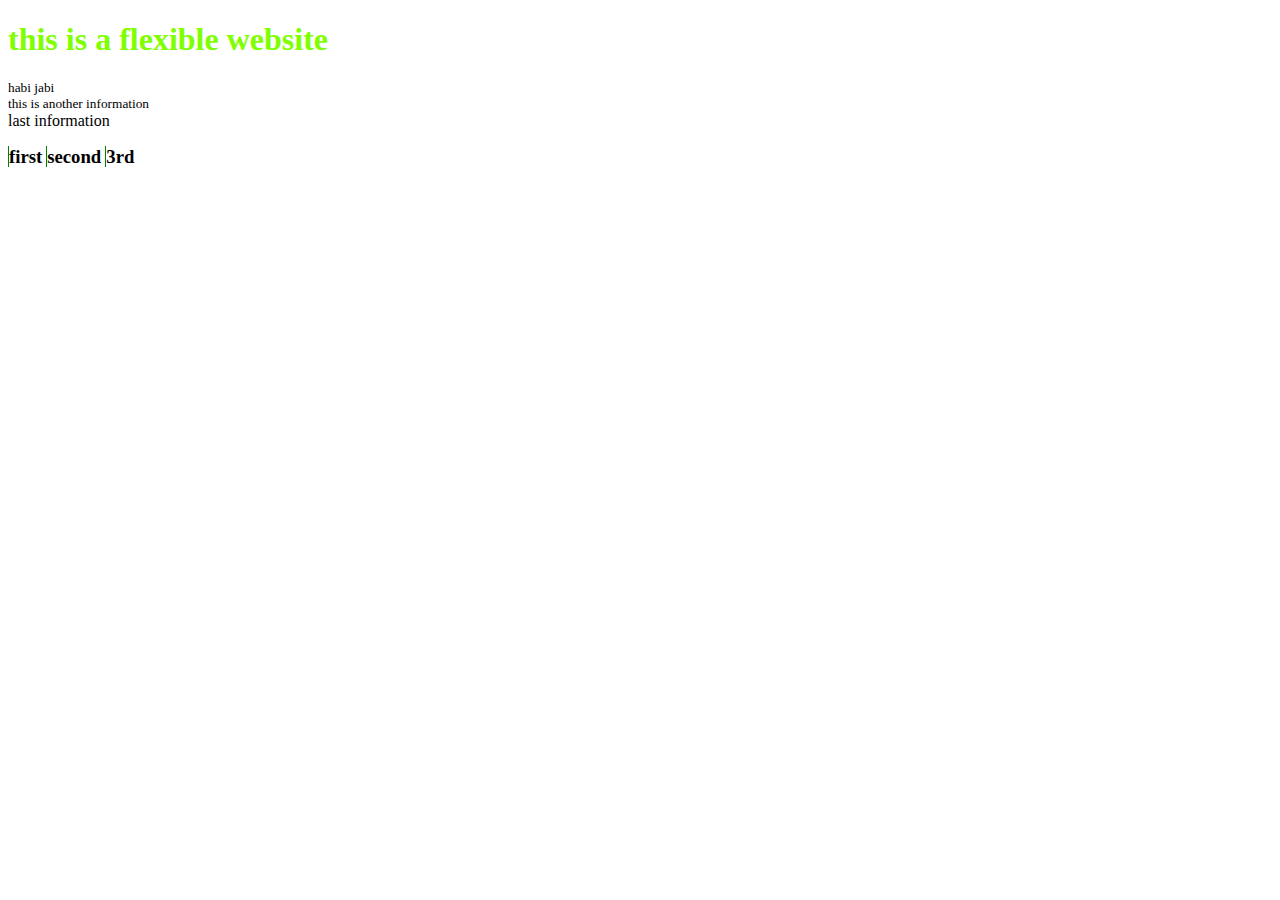
==== pretty css/flexible.html @ 3feb1db9 "my git commit" ====
<!DOCTYPE html>
<html lang="en">
<head>
    <meta charset="UTF-8">
    <meta http-equiv="X-UA-Compatible" content="IE=edge">
    <meta name="viewport" content="width=device-width, initial-scale=1.0">
    <title>Document</title>
    <link rel="stylesheet" href="style.css">
</head>
<body>
    <h1>this is a flexible website</h1>
    <p><small>habi jabi</small> <small>this is another information</small>last information<small></small></p>
    <h3>first</h3>
    <h3>second</h3>
    <h3>3rd</h3>
</body>
</html>
---- pretty css/style.css ----
h1{
    color: chartreuse;
}
small{
    display: block;
}
h3{
    display: inline;
    border-left: 1px solid green;
}
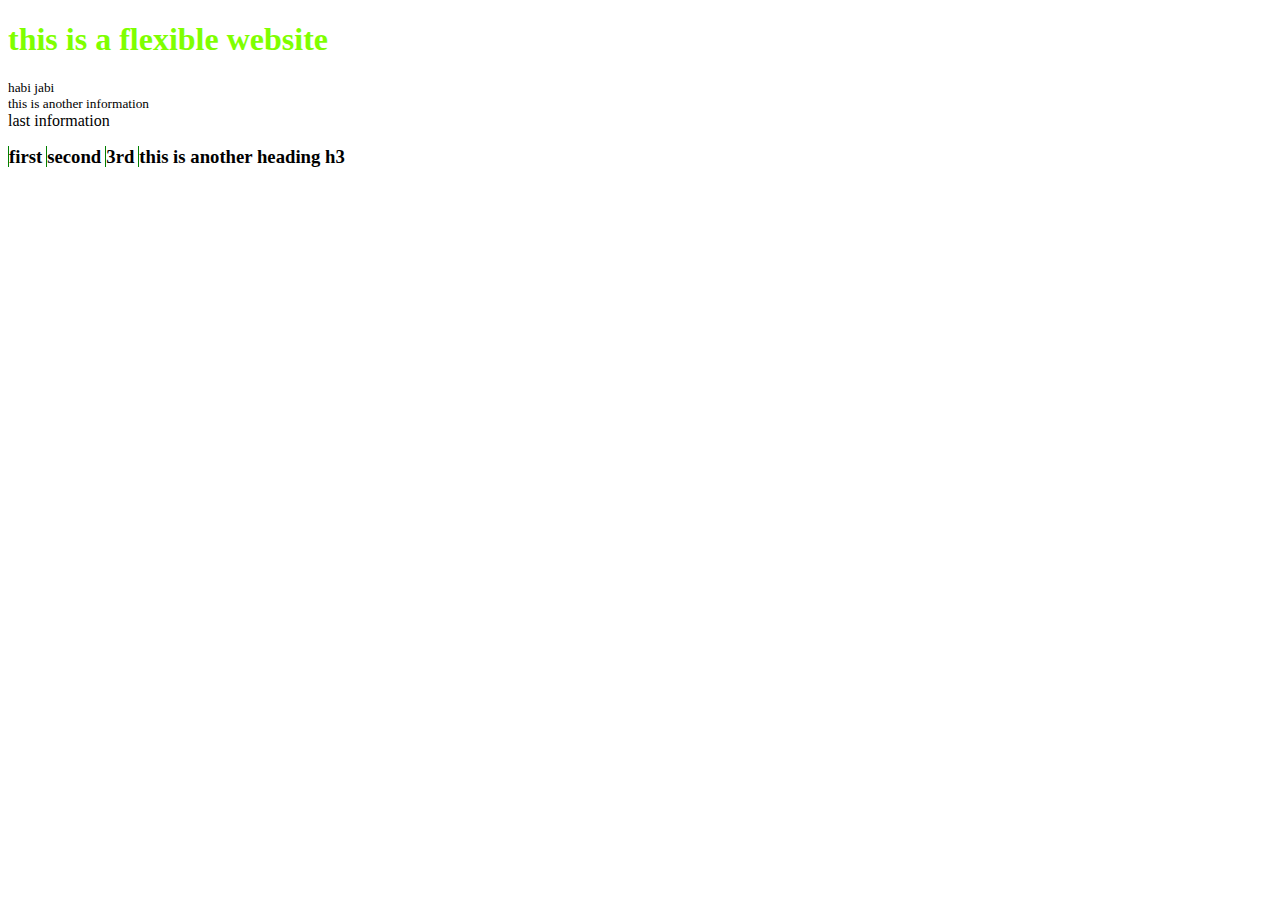
==== commit c4cc0e28: "heading has been added" ====
--- a/pretty css/flexible.html
+++ b/pretty css/flexible.html
@@ -13,5 +13,6 @@
     <h3>first</h3>
     <h3>second</h3>
     <h3>3rd</h3>
+    <h3>this is another heading h3</h3>
 </body>
 </html>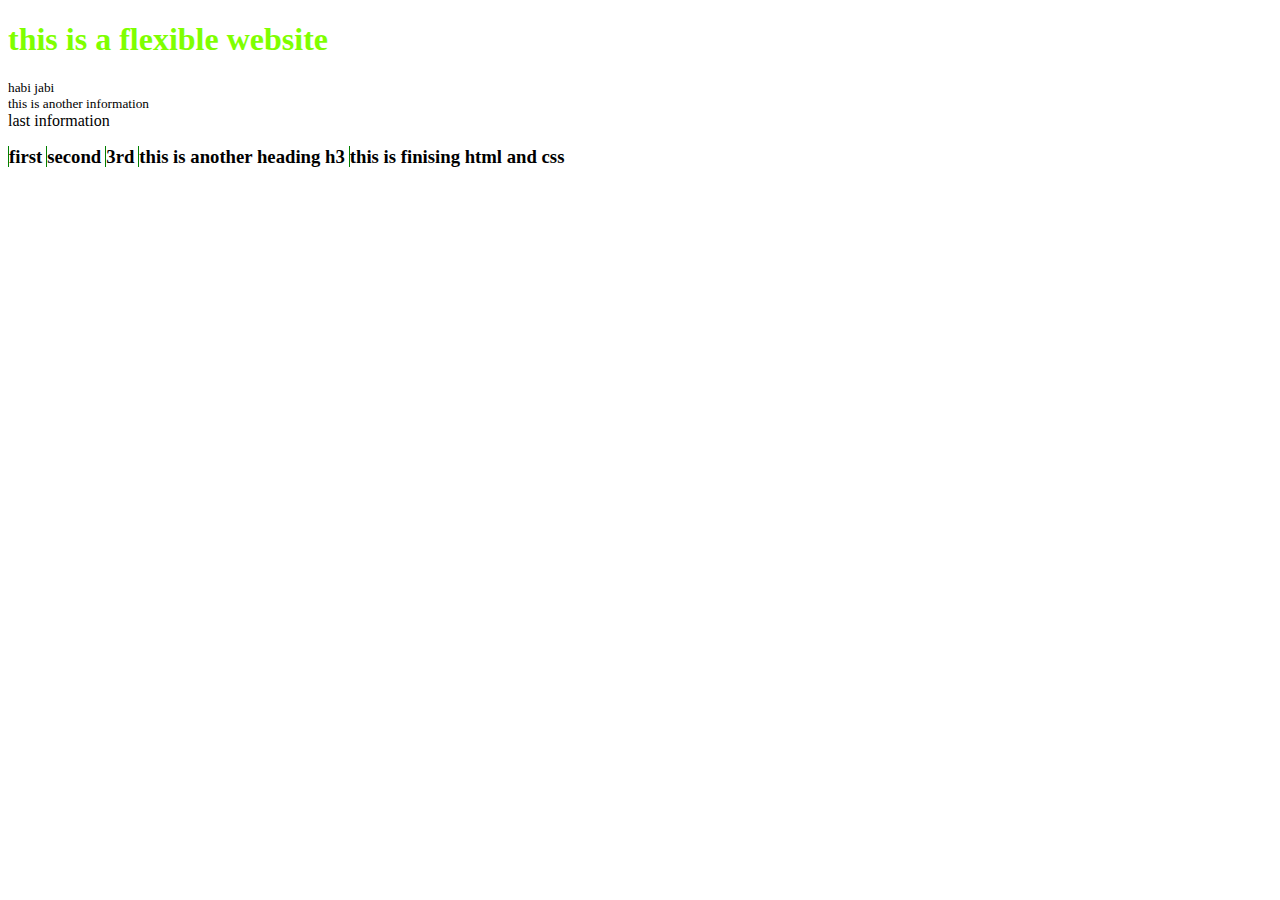
==== commit a61f644e: "project finish" ====
--- a/pretty css/flexible.html
+++ b/pretty css/flexible.html
@@ -14,5 +14,6 @@
     <h3>second</h3>
     <h3>3rd</h3>
     <h3>this is another heading h3</h3>
+    <h3>this is finising html and css</h3>
 </body>
 </html>